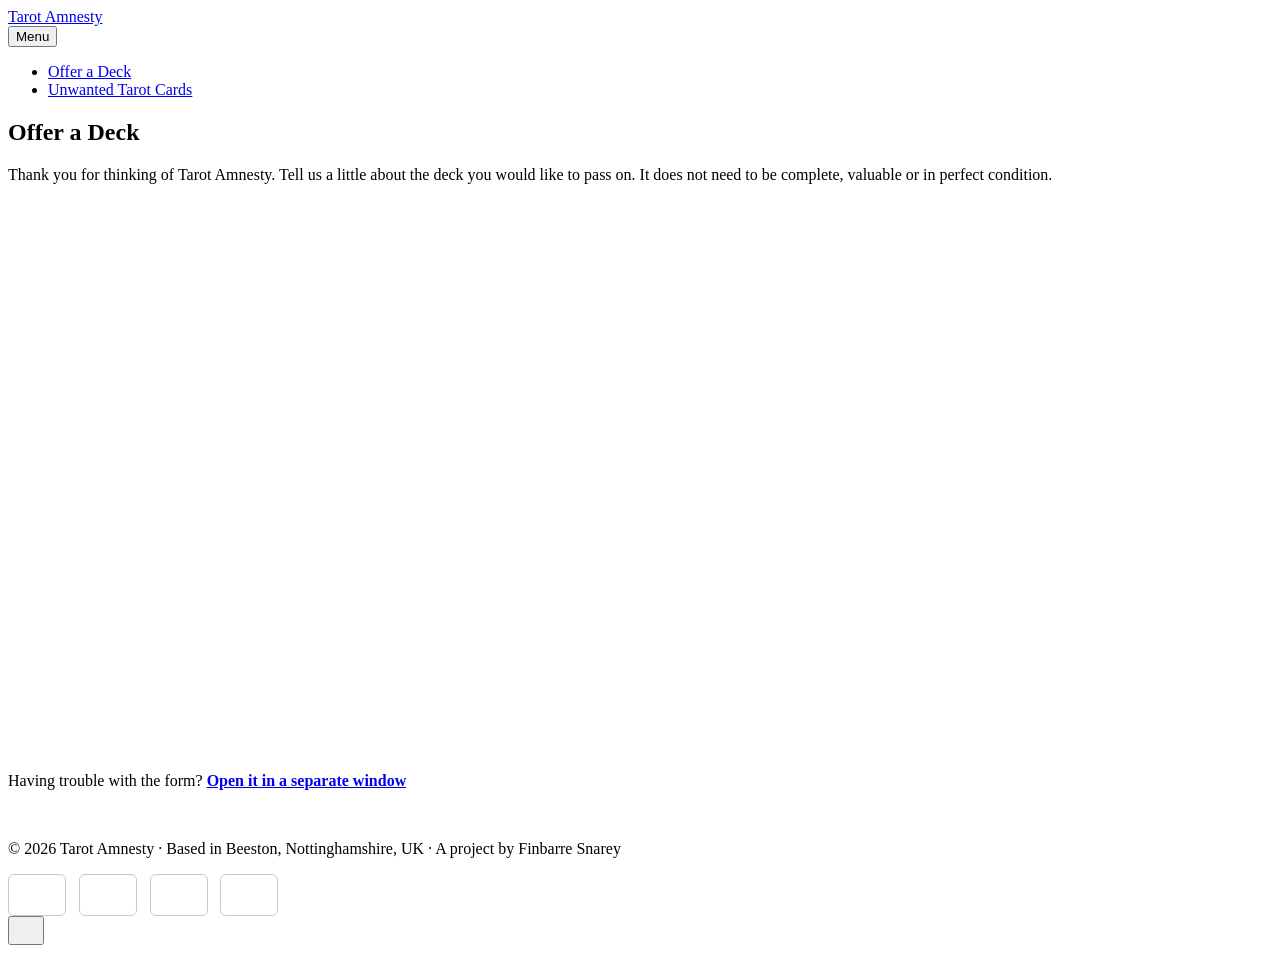
==== donate-a-deck/index.html @ d527db46 "Updated from Publii" ====
<!DOCTYPE html><html lang="en-gb"><head><meta charset="utf-8"><meta http-equiv="X-UA-Compatible" content="IE=edge"><meta name="viewport" content="width=device-width,initial-scale=1"><title>Offer a Deck - Tarot Amnesty</title><meta name="description" content="Offer an unwanted tarot or oracle deck to Tarot Amnesty. Tell us a little about it and receive a personal reply with the next steps."><meta name="generator" content="Publii Open-Source CMS for Static Site"><link rel="canonical" href="https://tarotamnesty.org/donate-a-deck/"><link rel="alternate" type="application/atom+xml" href="https://tarotamnesty.org/feed.xml" title="Tarot Amnesty - RSS"><link rel="alternate" type="application/json" href="https://tarotamnesty.org/feed.json" title="Tarot Amnesty - JSON"><meta property="og:title" content="Offer a Deck"><meta property="og:site_name" content="Tarot Amnesty"><meta property="og:description" content="Offer an unwanted tarot or oracle deck to Tarot Amnesty. Tell us a little about it and receive a personal reply with the next steps."><meta property="og:url" content="https://tarotamnesty.org/donate-a-deck/"><meta property="og:type" content="article"><link rel="shortcut icon" href="https://tarotamnesty.org/media/website/favicon.ico" type="image/x-icon"><link rel="preload" href="https://tarotamnesty.org/assets/dynamic/fonts/lora/lora.woff2" as="font" type="font/woff2" crossorigin><link rel="preload" href="https://tarotamnesty.org/assets/dynamic/fonts/lora/lora-italic.woff2" as="font" type="font/woff2" crossorigin><link rel="preload" href="https://tarotamnesty.org/assets/dynamic/fonts/brygada1918/brygada1918.woff2" as="font" type="font/woff2" crossorigin><link rel="preload" href="https://tarotamnesty.org/assets/dynamic/fonts/brygada1918/brygada1918-italic.woff2" as="font" type="font/woff2" crossorigin><link rel="stylesheet" href="https://tarotamnesty.org/assets/css/style.css?v=3161e2eb101a0a0d51b5c8de913ac480"><script type="application/ld+json">{"@context":"http://schema.org","@type":"Article","mainEntityOfPage":{"@type":"WebPage","@id":"https://tarotamnesty.org/donate-a-deck/"},"headline":"Offer a Deck","datePublished":"2026-08-04T12:31+01:00","dateModified":"2026-08-10T14:06+01:00","description":"Offer an unwanted tarot or oracle deck to Tarot Amnesty. Tell us a little about it and receive a personal reply with the next steps.","author":{"@type":"Person","name":"Finbarre Snarey","url":"https://tarotamnesty.org/authors/finbarre-snarey/"},"publisher":{"@type":"Organization","name":"Finbarre Snarey"}}</script><noscript><style>img[loading] {
                    opacity: 1;
                }</style></noscript><script type="application/ld+json">{
  "@context": "https://schema.org",
  "@graph": [
    {
      "@type": [
        "Organization",
        "Project"
      ],
      "@id": "https://tarotamnesty.org/#organization",
      "name": "Tarot Amnesty",
      "url": "https://tarotamnesty.org/",
      "description": "Tarot Amnesty is a UK voluntary, not-for-profit community project that accepts unwanted tarot and oracle decks and rehomes them free of charge through community tarot events and meetups.",
      "slogan": "Donate your deck. Give it another life.",
      "founder": {
        "@id": "https://finbarre.com/#person"
      },
      "foundingDate": "2026",
      "foundingLocation": {
        "@type": "Place",
        "name": "Beeston, Nottinghamshire, United Kingdom",
        "address": {
          "@type": "PostalAddress",
          "addressLocality": "Beeston",
          "addressRegion": "Nottinghamshire",
          "addressCountry": "GB"
        }
      },
      "areaServed": {
        "@type": "Country",
        "name": "United Kingdom"
      },
      "knowsAbout": [
        "Tarot deck donation",
        "Donating tarot cards",
        "Unwanted tarot decks",
        "Used tarot decks",
        "Inherited tarot decks",
        "Tarot deck rehoming",
        "Oracle deck donation",
        "Oracle deck rehoming",
        "Community tarot events",
        "Free redistribution of tarot and oracle decks"
      ],
      "potentialAction": {
        "@id": "https://tarotamnesty.org/#donate-deck-action"
      },
      "subjectOf": {
        "@id": "https://tarotamnesty.org/#website"
      }
    },
    {
      "@type": "DonateAction",
      "@id": "https://tarotamnesty.org/#donate-deck-action",
      "name": "Donate an unwanted tarot or oracle deck",
      "description": "Donate an unwanted, used, inherited or well-loved tarot or oracle deck to Tarot Amnesty so it can be rehomed free of charge with a new reader.",
      "recipient": {
        "@id": "https://tarotamnesty.org/#organization"
      },
      "target": {
        "@type": "EntryPoint",
        "urlTemplate": "https://tarotamnesty.org/offer-a-deck/",
        "actionPlatform": [
          "https://schema.org/DesktopWebPlatform",
          "https://schema.org/MobileWebPlatform"
        ]
      }
    },
    {
      "@type": "Person",
      "@id": "https://finbarre.com/#person",
      "name": "Finbarre Snarey",
      "url": "https://finbarre.com/",
      "description": "British arts and culture journalist, creative technologist, producer and tarot researcher based in Beeston, Nottinghamshire.",
      "sameAs": [
        "https://www.instagram.com/finbarre",
        "https://www.linkedin.com/in/finbarre/",
        "https://www.imdb.com/name/nm17224867/",
        "https://orcid.org/0009-0002-9374-3921"
      ]
    },
    {
      "@type": "WebSite",
      "@id": "https://tarotamnesty.org/#website",
      "url": "https://tarotamnesty.org/",
      "name": "Tarot Amnesty",
      "description": "Donate unwanted tarot and oracle decks to Tarot Amnesty. Donated decks are rehomed free of charge with new readers through community tarot events and meetups.",
      "inLanguage": "en-GB",
      "publisher": {
        "@id": "https://tarotamnesty.org/#organization"
      },
      "about": {
        "@id": "https://tarotamnesty.org/#organization"
      }
    },
    {
      "@type": "WebPage",
      "@id": "https://tarotamnesty.org/#webpage",
      "url": "https://tarotamnesty.org/",
      "name": "Tarot Amnesty | Donate Unwanted Tarot and Oracle Decks",
      "description": "Donate an unwanted tarot or oracle deck to Tarot Amnesty and help give it a new home. Used, inherited and well-loved decks are rehomed free of charge.",
      "inLanguage": "en-GB",
      "isPartOf": {
        "@id": "https://tarotamnesty.org/#website"
      },
      "about": {
        "@id": "https://tarotamnesty.org/#organization"
      },
      "mainEntity": {
        "@id": "https://tarotamnesty.org/#organization"
      },
      "potentialAction": {
        "@id": "https://tarotamnesty.org/#donate-deck-action"
      },
      "breadcrumb": {
        "@id": "https://tarotamnesty.org/#breadcrumb"
      }
    },
    {
      "@type": "BreadcrumbList",
      "@id": "https://tarotamnesty.org/#breadcrumb",
      "itemListElement": [
        {
          "@type": "ListItem",
          "position": 1,
          "name": "Tarot Amnesty",
          "item": "https://tarotamnesty.org/"
        }
      ]
    },
    {
      "@type": "Service",
      "@id": "https://tarotamnesty.org/#deck-rehoming-service",
      "name": "Tarot and oracle deck donation and rehoming",
      "alternateName": [
        "Donate a tarot deck",
        "Donate tarot cards",
        "Donate an oracle deck",
        "Tarot deck rehoming"
      ],
      "url": "https://tarotamnesty.org/offer-a-deck/",
      "serviceType": "Free rehoming of donated tarot and oracle decks",
      "description": "Tarot Amnesty accepts unwanted, used, inherited and well-loved tarot and oracle decks and rehomes them free of charge with new readers through community tarot events.",
      "provider": {
        "@id": "https://tarotamnesty.org/#organization"
      },
      "areaServed": {
        "@type": "Country",
        "name": "United Kingdom"
      },
      "audience": {
        "@type": "Audience",
        "audienceType": "People wishing to donate or pass on an unwanted tarot or oracle deck"
      },
      "availableChannel": {
        "@type": "ServiceChannel",
        "serviceUrl": "https://tarotamnesty.org/offer-a-deck/"
      }
    },
    {
      "@type": "ContactPage",
      "@id": "https://tarotamnesty.org/offer-a-deck/#webpage",
      "url": "https://tarotamnesty.org/offer-a-deck/",
      "name": "Donate a Tarot or Oracle Deck",
      "description": "Donate an unwanted, used, inherited or well-loved tarot or oracle deck to Tarot Amnesty for free rehoming with a new reader.",
      "inLanguage": "en-GB",
      "isPartOf": {
        "@id": "https://tarotamnesty.org/#website"
      },
      "about": {
        "@id": "https://tarotamnesty.org/#deck-rehoming-service"
      },
      "mainEntity": {
        "@id": "https://tarotamnesty.org/#deck-rehoming-service"
      },
      "potentialAction": {
        "@id": "https://tarotamnesty.org/#donate-deck-action"
      }
    }
  ]
}</script><style>:root { --scl-container-gap: 0.4rem; --scl-container-direction: row; --scl-btn-hover-effect: translate3d(0, -2px, 0); --scl-btn-gap: 0.4rem; --scl-btn-transition: all 0.24s ease-out; --scl-btn-border-radius: 6px; --scl-btn-font-family: var(--body-font); --scl-btn-font-size: 0.875rem; --scl-btn-line-height: inherit; --scl-icon-size: 22px; --scl-link-color: #404258; --scl-link-color-hover: #6D67E4; --scl-link-icon-color: #404258; --scl-link-icon-color-hover: #6D67E4; }.scl-container { display: flex; flex-direction: var(--scl-container-direction); flex-wrap: wrap; gap: var(--scl-container-gap); }.scl-btn { all: unset; align-items: center; color: var(--scl-link-color); cursor: pointer; display: inline-flex; font-family: var(--scl-btn-font-family); font-size: var(--scl-btn-font-size); gap: var(--scl-btn-gap); line-height: var(--scl-btn-line-height); transition: var(--scl-btn-transition); text-decodration: none; will-change: transform; } .scl-btn:hover { color: var(--scl-link-color-hover); transform: var(--scl-btn-hover-effect); } .scl-btn svg { fill: var(--scl-link-icon-color); height: var(--scl-icon-size); pointer-events: none; transition: var(--scl-btn-transition); width: var(--scl-icon-size); } .scl-btn:hover svg { fill: var(--scl-link-icon-color-hover); }.scl-btn svg { fill: hsla(var(--s-platform-h), var(--s-platform-s), var(--s-platform-l), var(--s-platform-a)); }.scl-btn:hover { color: hsla(var(--s-platform-h), var(--s-platform-s), var(--s-platform-l), var(--s-platform-a)); } .scl-btn:hover svg { fill: hsla(var(--s-platform-h), var(--s-platform-s), var(--s-platform-l), var(--s-platform-a)); }</style><style>:root { --flb-container-gap: 0.8rem; --flb-container-direction: row; --flb-btn-hover-effect: translate3d(0, -2px, 0); --flb-btn-gap: 0.4rem; --flb-btn-transition: all 0.24s ease-out; --flb-btn-border-radius: 6px; --flb-btn-font-family: var(--body-font); --flb-btn-font-size: 0.875rem; --flb-btn-line-height: inherit; --flb-icon-size: 24px; --flb-outlined-color: #404258; --flb-outlined-color-hover: #6E4F86; --flb-outlined-icon-color: #404258; --flb-outlined-icon-color-hover: #6E4F86; --flb-outlined-border-color: #C7C7CE; --flb-outlined-border-color-hover: #404258; --flb-outlined-border-width: 1px; --flb-btn-padding: 0.5rem 1rem; }.flb-container { display: inline-flex; flex-direction: var(--flb-container-direction); flex-wrap: wrap; gap: var(--flb-container-gap); justify-content: center; }a.flb-btn { all: unset; align-items: center; border: var(--flb-outlined-border-width) solid var(--flb-outlined-border-color); border-radius: var(--flb-btn-border-radius); color: var(--flb-outlined-color); cursor: pointer; display: inline-flex; font-family: var(--flb-btn-font-family); font-size: var(--flb-btn-font-size); gap: var(--flb-btn-gap); line-height: var(--flb-btn-line-height); padding: var(--flb-btn-padding); text-decodration: none; transition: var(--flb-btn-transition); will-change: transform; } a.flb-btn:hover { border-color: var(--flb-outlined-border-color-hover); color: var(--flb-outlined-color-hover); transform: var(--flb-btn-hover-effect); } a.flb-btn svg { fill: var(--flb-outlined-icon-color); height: var(--flb-icon-size); margin: unset; opacity: unset; pointer-events: none; transition: var(--flb-btn-transition); width: var(--flb-icon-size); } a.flb-btn:hover svg { fill: var(--flb-outlined-icon-color-hover); }a.flb-btn.p-spotify{--s-platform-h:141;--s-platform-s:76%;--s-platform-l:48%;--s-platform-a:1;}a.flb-btn.p-applepodcasts{--s-platform-h:281;--s-platform-s:70%;--s-platform-l:61%;--s-platform-a:1;}a.flb-btn.p-bluesky{--s-platform-h:209;--s-platform-s:100%;--s-platform-l:50%;--s-platform-a:1;}a.flb-btn.p-instagram{--s-platform-h:0;--s-platform-s:0%;--s-platform-l:0%;--s-platform-a:1;}</style></head><body class="page-template"><header class="top js-header"><a class="logo" href="https://tarotamnesty.org/">Tarot Amnesty</a><nav class="navbar js-navbar"><button class="navbar__toggle js-toggle" aria-label="Menu" aria-haspopup="true" aria-expanded="false"><span class="navbar__toggle-box"><span class="navbar__toggle-inner">Menu</span></span></button><ul class="navbar__menu"><li class="active"><a href="https://tarotamnesty.org/donate-a-deck/" target="_self">Offer a Deck</a></li><li><a href="https://tarotamnesty.org/what-to-do-with-unwanted-tarot-cards/" target="_self">Unwanted Tarot Cards</a></li></ul></nav></header><main class="page"><article class="content"><div class="hero hero--noimage"><header class="hero__content"><div class="wrapper"><h1>Offer a Deck</h1></div></header></div><div class="entry-wrapper content__entry"><p>Thank you for thinking of Tarot Amnesty. Tell us a little about the deck you would like to pass on. It does not need to be complete, valuable or in perfect condition.</p><div class="post__iframe"><iframe width="100%" height="552" data-tally-src="https://tally.so/embed/jaryG9?alignLeft=1&amp;hideTitle=1&amp;transparentBackground=1&amp;dynamicHeight=1" loading="lazy" frameborder="0" marginheight="0" marginwidth="0" title="Offer a deck to Tarot Amnesty"></iframe></div><script>var d=document,w="https://tally.so/widgets/embed.js",v=function(){"undefined"!=typeof Tally?Tally.loadEmbeds():d.querySelectorAll("iframe[data-tally-src]:not([src])").forEach((function(e){e.src=e.dataset.tallySrc}))};if("undefined"!=typeof Tally)v();else if(d.querySelector('script[src="'+w+'"]')==null){var s=d.createElement("script");s.src=w,s.onload=v,s.onerror=v,d.body.appendChild(s);}</script><p></p><p>Having trouble with the form? <strong data-start="687" data-end="720"><a href="https://tally.so/r/jaryG9" target="_blank" rel="noopener noreferrer">Open it in a separate window</a></strong></p><p> </p></div></article></main><footer class="footer"><div class="wrapper"><div class="footer__copyright"><p>© 2026 Tarot Amnesty · Based in Beeston, Nottinghamshire, UK · A project by Finbarre Snarey</p></div><div class="footer__social"><div class="flb-container"><a href="https://open.spotify.com/show/0CAxcBIEmDgfrz9onp0zpM" target="_blank" class="flb-btn p-spotify" aria-label="Spotify" title="Spotify"><svg width="24" height="24" aria-hidden="false"><use xlink:href="https://tarotamnesty.org/media/plugins/followButtons/svg-map.svg#spotify"/></svg> </a><a href="https://podcasts.apple.com/gb/podcast/tarot-interviews/id1798747936" target="_blank" class="flb-btn p-applepodcasts" aria-label="Apple Podcasts" title="Apple Podcasts"><svg width="24" height="24" aria-hidden="false"><use xlink:href="https://tarotamnesty.org/media/plugins/followButtons/svg-map.svg#applepodcasts"/></svg> </a><a href="https://bsky.app/profile/tarotinterviews.com" target="_blank" class="flb-btn p-bluesky" aria-label="Bluesky" title="Bluesky"><svg width="24" height="24" aria-hidden="false"><use xlink:href="https://tarotamnesty.org/media/plugins/followButtons/svg-map.svg#bluesky"/></svg> </a><a href="https://www.instagram.com/finbarre/" target="_blank" class="flb-btn p-instagram" aria-label="Instagram" title="Instagram"><svg width="24" height="24" aria-hidden="false"><use xlink:href="https://tarotamnesty.org/media/plugins/followButtons/svg-map.svg#instagram"/></svg></a></div></div><button id="backToTop" class="footer__bttop" aria-label="Back to top" title="Back to top"><svg width="20" height="20"><use xlink:href="https://tarotamnesty.org/assets/svg/svg-map.svg#toparrow"/></svg></button></div></footer><script defer="defer" src="https://tarotamnesty.org/assets/js/scripts.min.js?v=dafec4f87fead6718cb125f0b0fc8441"></script><script>window.publiiThemeMenuConfig={mobileMenuMode:'sidebar',animationSpeed:300,submenuWidth: 'auto',doubleClickTime:500,mobileMenuExpandableSubmenus:true,relatedContainerForOverlayMenuSelector:'.top'};</script><script>var images = document.querySelectorAll('img[loading]');
        for (var i = 0; i < images.length; i++) {
            if (images[i].complete) {
                images[i].classList.add('is-loaded');
            } else {
                images[i].addEventListener('load', function () {
                    this.classList.add('is-loaded');
                }, false);
            }
        }</script><script>const excludedPlatforms = ["p-email","p-viber","p-clipboard","p-mastodon"];
				const popupWidth = 600;
				const popupHeight = 600;

				document.addEventListener("DOMContentLoaded", function() {
						const socialButtons = document.querySelectorAll(".scl-container a");
						socialButtons.forEach((button) => {
							button.addEventListener("click", function(event) {
								let platform = '';

								for (const excluded of excludedPlatforms) {
									if (this.classList.contains(excluded)) {
										 platform = excluded;
										 break;
									}
							  }

							  if (platform === 'mastodon') {
									MastodonShare(event);
							  } else if (!excludedPlatforms.includes(platform)) {
									event.preventDefault();
									const url = this.getAttribute("href");
									openCenteredPopup(url, "Share", popupWidth, popupHeight);
							  }
							});
						});

						 
				});

				function openCenteredPopup(url, title, w, h) {
						const y = window.top.outerHeight / 2 + window.top.screenY - (h / 2);
						const x = window.top.outerWidth / 2 + window.top.screenX - (w / 2);
						return window.open(url, title,
							"toolbar=no, location=no, directories=no, status=no, menubar=no, scrollbars=no, resizable=no, copyhistory=no, width=" + w + ", height=" + h + ", top=" + y + ", left=" + x
						);
				}
				
			document.addEventListener('DOMContentLoaded', () => {
				const pluginElement = document.querySelector('.scl-container');		 
				if (pluginElement) {
				let isInsidePopup = false;
				let parent = pluginElement.parentNode;
				
				while (parent && parent instanceof Element) {
					if (parent.classList.contains('.js-content__share-popup')) {
						isInsidePopup = true;
						break;
					}
					parent = parent.parentNode;
				}
			
				const clickHandler = (event) => {
					const clipboardButton = event.target.closest('[data-clipboard=true]');
					if (clipboardButton) {
						event.preventDefault();
						const textToCopy = window.location.href;
						navigator.clipboard.writeText(textToCopy)
						.then(() => {
							alert('URL copied to clipboard');
						})
						.catch(err => {
							console.error('Failed to copy text', err);
						});
					}
				};
			
				if (isInsidePopup) {
					parent.addEventListener('click', clickHandler);
				} else {
					pluginElement.addEventListener('click', clickHandler);
				}
				}
			});
		
				
			function MastodonShare(e) {
				const title = e.target.getAttribute("data-title") || e.currentTarget.getAttribute("data-title");
				const url = e.target.getAttribute("data-url") || e.currentTarget.getAttribute("data-url");
				const excerpt = e.target.getAttribute("data-excerpt") || e.currentTarget.getAttribute("data-excerpt");

				if (!title || !url) {
						console.error('Mastodon share attributes not found');
						return;
				}

				const mastodonDomainLabel = "Enter your Mastodon domain"; // Use the customizable label
				const domain = prompt(mastodonDomainLabel, "mastodon.social"); // Use the customizable label in the prompt

				if (!domain) {
						console.error('Mastodon domain not provided');
						return;
				}

				const textToShare = `${title} ${excerpt} ${url}`;
				const shareUrl = "https://" + domain + "/share?text=" + textToShare;
				window.open(shareUrl, '_blank');
			}</script></body></html>
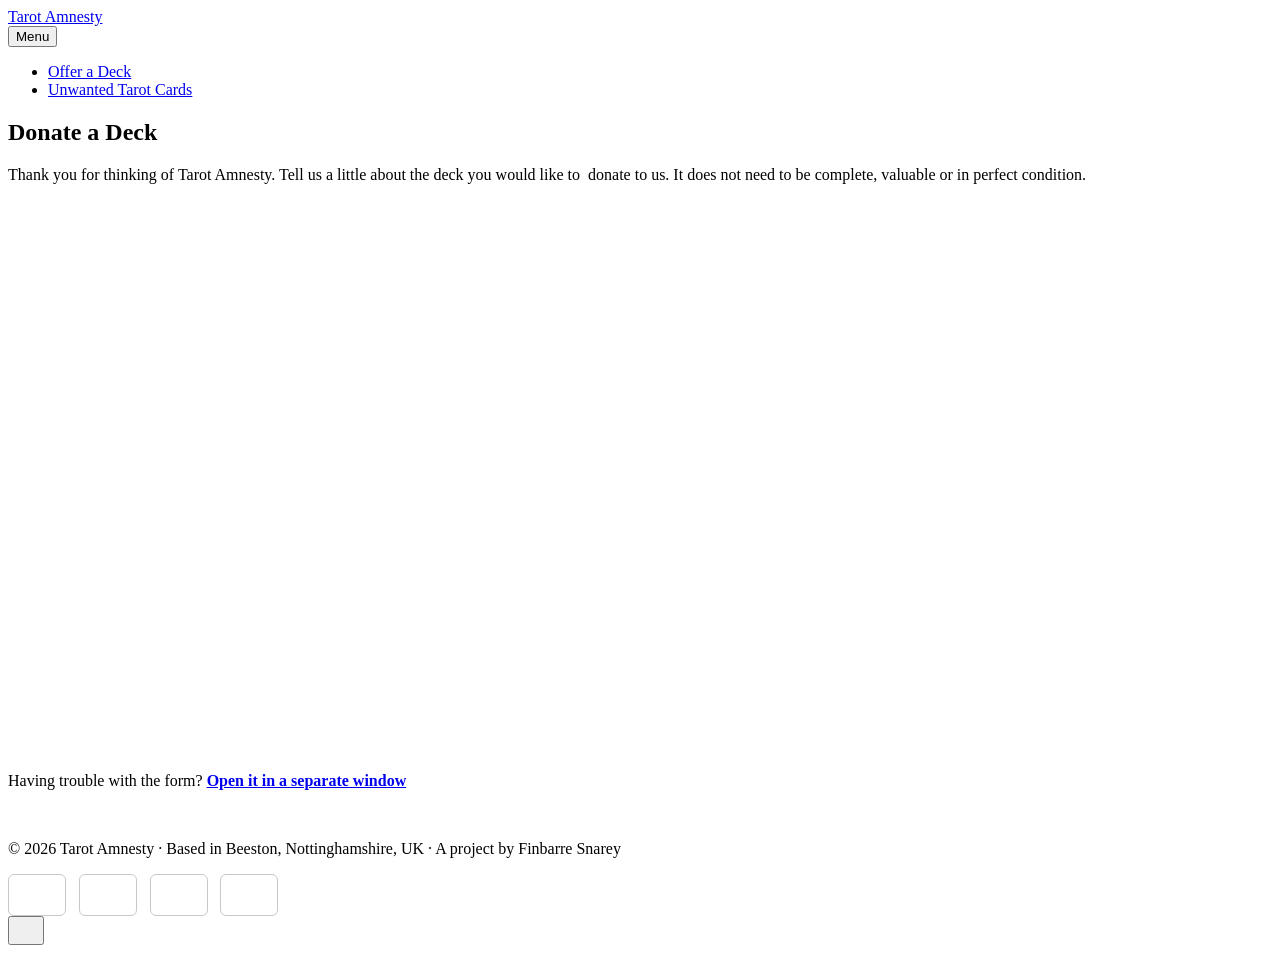
==== commit dcf27a9c: "Updated from Publii" ====
--- a/donate-a-deck/index.html
+++ b/donate-a-deck/index.html
@@ -1,4 +1,4 @@
-<!DOCTYPE html><html lang="en-gb"><head><meta charset="utf-8"><meta http-equiv="X-UA-Compatible" content="IE=edge"><meta name="viewport" content="width=device-width,initial-scale=1"><title>Offer a Deck - Tarot Amnesty</title><meta name="description" content="Offer an unwanted tarot or oracle deck to Tarot Amnesty. Tell us a little about it and receive a personal reply with the next steps."><meta name="generator" content="Publii Open-Source CMS for Static Site"><link rel="canonical" href="https://tarotamnesty.org/donate-a-deck/"><link rel="alternate" type="application/atom+xml" href="https://tarotamnesty.org/feed.xml" title="Tarot Amnesty - RSS"><link rel="alternate" type="application/json" href="https://tarotamnesty.org/feed.json" title="Tarot Amnesty - JSON"><meta property="og:title" content="Offer a Deck"><meta property="og:site_name" content="Tarot Amnesty"><meta property="og:description" content="Offer an unwanted tarot or oracle deck to Tarot Amnesty. Tell us a little about it and receive a personal reply with the next steps."><meta property="og:url" content="https://tarotamnesty.org/donate-a-deck/"><meta property="og:type" content="article"><link rel="shortcut icon" href="https://tarotamnesty.org/media/website/favicon.ico" type="image/x-icon"><link rel="preload" href="https://tarotamnesty.org/assets/dynamic/fonts/lora/lora.woff2" as="font" type="font/woff2" crossorigin><link rel="preload" href="https://tarotamnesty.org/assets/dynamic/fonts/lora/lora-italic.woff2" as="font" type="font/woff2" crossorigin><link rel="preload" href="https://tarotamnesty.org/assets/dynamic/fonts/brygada1918/brygada1918.woff2" as="font" type="font/woff2" crossorigin><link rel="preload" href="https://tarotamnesty.org/assets/dynamic/fonts/brygada1918/brygada1918-italic.woff2" as="font" type="font/woff2" crossorigin><link rel="stylesheet" href="https://tarotamnesty.org/assets/css/style.css?v=3161e2eb101a0a0d51b5c8de913ac480"><script type="application/ld+json">{"@context":"http://schema.org","@type":"Article","mainEntityOfPage":{"@type":"WebPage","@id":"https://tarotamnesty.org/donate-a-deck/"},"headline":"Offer a Deck","datePublished":"2026-08-04T12:31+01:00","dateModified":"2026-08-10T14:06+01:00","description":"Offer an unwanted tarot or oracle deck to Tarot Amnesty. Tell us a little about it and receive a personal reply with the next steps.","author":{"@type":"Person","name":"Finbarre Snarey","url":"https://tarotamnesty.org/authors/finbarre-snarey/"},"publisher":{"@type":"Organization","name":"Finbarre Snarey"}}</script><noscript><style>img[loading] {
+<!DOCTYPE html><html lang="en-gb"><head><meta charset="utf-8"><meta http-equiv="X-UA-Compatible" content="IE=edge"><meta name="viewport" content="width=device-width,initial-scale=1"><title>Donate a Deck - Tarot Amnesty</title><meta name="description" content="Donate an unwanted tarot or oracle deck to Tarot Amnesty. Tell us a little about it and receive a personal reply with the next steps."><meta name="generator" content="Publii Open-Source CMS for Static Site"><link rel="canonical" href="https://tarotamnesty.org/donate-a-deck/"><link rel="alternate" type="application/atom+xml" href="https://tarotamnesty.org/feed.xml" title="Tarot Amnesty - RSS"><link rel="alternate" type="application/json" href="https://tarotamnesty.org/feed.json" title="Tarot Amnesty - JSON"><meta property="og:title" content="Donate a Deck"><meta property="og:site_name" content="Tarot Amnesty"><meta property="og:description" content="Donate an unwanted tarot or oracle deck to Tarot Amnesty. Tell us a little about it and receive a personal reply with the next steps."><meta property="og:url" content="https://tarotamnesty.org/donate-a-deck/"><meta property="og:type" content="article"><link rel="shortcut icon" href="https://tarotamnesty.org/media/website/favicon.ico" type="image/x-icon"><link rel="preload" href="https://tarotamnesty.org/assets/dynamic/fonts/lora/lora.woff2" as="font" type="font/woff2" crossorigin><link rel="preload" href="https://tarotamnesty.org/assets/dynamic/fonts/lora/lora-italic.woff2" as="font" type="font/woff2" crossorigin><link rel="preload" href="https://tarotamnesty.org/assets/dynamic/fonts/brygada1918/brygada1918.woff2" as="font" type="font/woff2" crossorigin><link rel="preload" href="https://tarotamnesty.org/assets/dynamic/fonts/brygada1918/brygada1918-italic.woff2" as="font" type="font/woff2" crossorigin><link rel="stylesheet" href="https://tarotamnesty.org/assets/css/style.css?v=3161e2eb101a0a0d51b5c8de913ac480"><script type="application/ld+json">{"@context":"http://schema.org","@type":"Article","mainEntityOfPage":{"@type":"WebPage","@id":"https://tarotamnesty.org/donate-a-deck/"},"headline":"Donate a Deck","datePublished":"2026-08-04T12:31+01:00","dateModified":"2026-08-10T14:32+01:00","description":"Donate an unwanted tarot or oracle deck to Tarot Amnesty. Tell us a little about it and receive a personal reply with the next steps.","author":{"@type":"Person","name":"Finbarre Snarey","url":"https://tarotamnesty.org/authors/finbarre-snarey/"},"publisher":{"@type":"Organization","name":"Finbarre Snarey"}}</script><noscript><style>img[loading] {
                     opacity: 1;
                 }</style></noscript><script type="application/ld+json">{
   "@context": "https://schema.org",
@@ -179,7 +179,7 @@
       }
     }
   ]
-}</script><style>:root { --scl-container-gap: 0.4rem; --scl-container-direction: row; --scl-btn-hover-effect: translate3d(0, -2px, 0); --scl-btn-gap: 0.4rem; --scl-btn-transition: all 0.24s ease-out; --scl-btn-border-radius: 6px; --scl-btn-font-family: var(--body-font); --scl-btn-font-size: 0.875rem; --scl-btn-line-height: inherit; --scl-icon-size: 22px; --scl-link-color: #404258; --scl-link-color-hover: #6D67E4; --scl-link-icon-color: #404258; --scl-link-icon-color-hover: #6D67E4; }.scl-container { display: flex; flex-direction: var(--scl-container-direction); flex-wrap: wrap; gap: var(--scl-container-gap); }.scl-btn { all: unset; align-items: center; color: var(--scl-link-color); cursor: pointer; display: inline-flex; font-family: var(--scl-btn-font-family); font-size: var(--scl-btn-font-size); gap: var(--scl-btn-gap); line-height: var(--scl-btn-line-height); transition: var(--scl-btn-transition); text-decodration: none; will-change: transform; } .scl-btn:hover { color: var(--scl-link-color-hover); transform: var(--scl-btn-hover-effect); } .scl-btn svg { fill: var(--scl-link-icon-color); height: var(--scl-icon-size); pointer-events: none; transition: var(--scl-btn-transition); width: var(--scl-icon-size); } .scl-btn:hover svg { fill: var(--scl-link-icon-color-hover); }.scl-btn svg { fill: hsla(var(--s-platform-h), var(--s-platform-s), var(--s-platform-l), var(--s-platform-a)); }.scl-btn:hover { color: hsla(var(--s-platform-h), var(--s-platform-s), var(--s-platform-l), var(--s-platform-a)); } .scl-btn:hover svg { fill: hsla(var(--s-platform-h), var(--s-platform-s), var(--s-platform-l), var(--s-platform-a)); }</style><style>:root { --flb-container-gap: 0.8rem; --flb-container-direction: row; --flb-btn-hover-effect: translate3d(0, -2px, 0); --flb-btn-gap: 0.4rem; --flb-btn-transition: all 0.24s ease-out; --flb-btn-border-radius: 6px; --flb-btn-font-family: var(--body-font); --flb-btn-font-size: 0.875rem; --flb-btn-line-height: inherit; --flb-icon-size: 24px; --flb-outlined-color: #404258; --flb-outlined-color-hover: #6E4F86; --flb-outlined-icon-color: #404258; --flb-outlined-icon-color-hover: #6E4F86; --flb-outlined-border-color: #C7C7CE; --flb-outlined-border-color-hover: #404258; --flb-outlined-border-width: 1px; --flb-btn-padding: 0.5rem 1rem; }.flb-container { display: inline-flex; flex-direction: var(--flb-container-direction); flex-wrap: wrap; gap: var(--flb-container-gap); justify-content: center; }a.flb-btn { all: unset; align-items: center; border: var(--flb-outlined-border-width) solid var(--flb-outlined-border-color); border-radius: var(--flb-btn-border-radius); color: var(--flb-outlined-color); cursor: pointer; display: inline-flex; font-family: var(--flb-btn-font-family); font-size: var(--flb-btn-font-size); gap: var(--flb-btn-gap); line-height: var(--flb-btn-line-height); padding: var(--flb-btn-padding); text-decodration: none; transition: var(--flb-btn-transition); will-change: transform; } a.flb-btn:hover { border-color: var(--flb-outlined-border-color-hover); color: var(--flb-outlined-color-hover); transform: var(--flb-btn-hover-effect); } a.flb-btn svg { fill: var(--flb-outlined-icon-color); height: var(--flb-icon-size); margin: unset; opacity: unset; pointer-events: none; transition: var(--flb-btn-transition); width: var(--flb-icon-size); } a.flb-btn:hover svg { fill: var(--flb-outlined-icon-color-hover); }a.flb-btn.p-spotify{--s-platform-h:141;--s-platform-s:76%;--s-platform-l:48%;--s-platform-a:1;}a.flb-btn.p-applepodcasts{--s-platform-h:281;--s-platform-s:70%;--s-platform-l:61%;--s-platform-a:1;}a.flb-btn.p-bluesky{--s-platform-h:209;--s-platform-s:100%;--s-platform-l:50%;--s-platform-a:1;}a.flb-btn.p-instagram{--s-platform-h:0;--s-platform-s:0%;--s-platform-l:0%;--s-platform-a:1;}</style></head><body class="page-template"><header class="top js-header"><a class="logo" href="https://tarotamnesty.org/">Tarot Amnesty</a><nav class="navbar js-navbar"><button class="navbar__toggle js-toggle" aria-label="Menu" aria-haspopup="true" aria-expanded="false"><span class="navbar__toggle-box"><span class="navbar__toggle-inner">Menu</span></span></button><ul class="navbar__menu"><li class="active"><a href="https://tarotamnesty.org/donate-a-deck/" target="_self">Offer a Deck</a></li><li><a href="https://tarotamnesty.org/what-to-do-with-unwanted-tarot-cards/" target="_self">Unwanted Tarot Cards</a></li></ul></nav></header><main class="page"><article class="content"><div class="hero hero--noimage"><header class="hero__content"><div class="wrapper"><h1>Offer a Deck</h1></div></header></div><div class="entry-wrapper content__entry"><p>Thank you for thinking of Tarot Amnesty. Tell us a little about the deck you would like to pass on. It does not need to be complete, valuable or in perfect condition.</p><div class="post__iframe"><iframe width="100%" height="552" data-tally-src="https://tally.so/embed/jaryG9?alignLeft=1&amp;hideTitle=1&amp;transparentBackground=1&amp;dynamicHeight=1" loading="lazy" frameborder="0" marginheight="0" marginwidth="0" title="Offer a deck to Tarot Amnesty"></iframe></div><script>var d=document,w="https://tally.so/widgets/embed.js",v=function(){"undefined"!=typeof Tally?Tally.loadEmbeds():d.querySelectorAll("iframe[data-tally-src]:not([src])").forEach((function(e){e.src=e.dataset.tallySrc}))};if("undefined"!=typeof Tally)v();else if(d.querySelector('script[src="'+w+'"]')==null){var s=d.createElement("script");s.src=w,s.onload=v,s.onerror=v,d.body.appendChild(s);}</script><p></p><p>Having trouble with the form? <strong data-start="687" data-end="720"><a href="https://tally.so/r/jaryG9" target="_blank" rel="noopener noreferrer">Open it in a separate window</a></strong></p><p> </p></div></article></main><footer class="footer"><div class="wrapper"><div class="footer__copyright"><p>© 2026 Tarot Amnesty · Based in Beeston, Nottinghamshire, UK · A project by Finbarre Snarey</p></div><div class="footer__social"><div class="flb-container"><a href="https://open.spotify.com/show/0CAxcBIEmDgfrz9onp0zpM" target="_blank" class="flb-btn p-spotify" aria-label="Spotify" title="Spotify"><svg width="24" height="24" aria-hidden="false"><use xlink:href="https://tarotamnesty.org/media/plugins/followButtons/svg-map.svg#spotify"/></svg> </a><a href="https://podcasts.apple.com/gb/podcast/tarot-interviews/id1798747936" target="_blank" class="flb-btn p-applepodcasts" aria-label="Apple Podcasts" title="Apple Podcasts"><svg width="24" height="24" aria-hidden="false"><use xlink:href="https://tarotamnesty.org/media/plugins/followButtons/svg-map.svg#applepodcasts"/></svg> </a><a href="https://bsky.app/profile/tarotinterviews.com" target="_blank" class="flb-btn p-bluesky" aria-label="Bluesky" title="Bluesky"><svg width="24" height="24" aria-hidden="false"><use xlink:href="https://tarotamnesty.org/media/plugins/followButtons/svg-map.svg#bluesky"/></svg> </a><a href="https://www.instagram.com/finbarre/" target="_blank" class="flb-btn p-instagram" aria-label="Instagram" title="Instagram"><svg width="24" height="24" aria-hidden="false"><use xlink:href="https://tarotamnesty.org/media/plugins/followButtons/svg-map.svg#instagram"/></svg></a></div></div><button id="backToTop" class="footer__bttop" aria-label="Back to top" title="Back to top"><svg width="20" height="20"><use xlink:href="https://tarotamnesty.org/assets/svg/svg-map.svg#toparrow"/></svg></button></div></footer><script defer="defer" src="https://tarotamnesty.org/assets/js/scripts.min.js?v=dafec4f87fead6718cb125f0b0fc8441"></script><script>window.publiiThemeMenuConfig={mobileMenuMode:'sidebar',animationSpeed:300,submenuWidth: 'auto',doubleClickTime:500,mobileMenuExpandableSubmenus:true,relatedContainerForOverlayMenuSelector:'.top'};</script><script>var images = document.querySelectorAll('img[loading]');
+}</script><style>:root { --scl-container-gap: 0.4rem; --scl-container-direction: row; --scl-btn-hover-effect: translate3d(0, -2px, 0); --scl-btn-gap: 0.4rem; --scl-btn-transition: all 0.24s ease-out; --scl-btn-border-radius: 6px; --scl-btn-font-family: var(--body-font); --scl-btn-font-size: 0.875rem; --scl-btn-line-height: inherit; --scl-icon-size: 22px; --scl-link-color: #404258; --scl-link-color-hover: #6D67E4; --scl-link-icon-color: #404258; --scl-link-icon-color-hover: #6D67E4; }.scl-container { display: flex; flex-direction: var(--scl-container-direction); flex-wrap: wrap; gap: var(--scl-container-gap); }.scl-btn { all: unset; align-items: center; color: var(--scl-link-color); cursor: pointer; display: inline-flex; font-family: var(--scl-btn-font-family); font-size: var(--scl-btn-font-size); gap: var(--scl-btn-gap); line-height: var(--scl-btn-line-height); transition: var(--scl-btn-transition); text-decodration: none; will-change: transform; } .scl-btn:hover { color: var(--scl-link-color-hover); transform: var(--scl-btn-hover-effect); } .scl-btn svg { fill: var(--scl-link-icon-color); height: var(--scl-icon-size); pointer-events: none; transition: var(--scl-btn-transition); width: var(--scl-icon-size); } .scl-btn:hover svg { fill: var(--scl-link-icon-color-hover); }.scl-btn svg { fill: hsla(var(--s-platform-h), var(--s-platform-s), var(--s-platform-l), var(--s-platform-a)); }.scl-btn:hover { color: hsla(var(--s-platform-h), var(--s-platform-s), var(--s-platform-l), var(--s-platform-a)); } .scl-btn:hover svg { fill: hsla(var(--s-platform-h), var(--s-platform-s), var(--s-platform-l), var(--s-platform-a)); }</style><style>:root { --flb-container-gap: 0.8rem; --flb-container-direction: row; --flb-btn-hover-effect: translate3d(0, -2px, 0); --flb-btn-gap: 0.4rem; --flb-btn-transition: all 0.24s ease-out; --flb-btn-border-radius: 6px; --flb-btn-font-family: var(--body-font); --flb-btn-font-size: 0.875rem; --flb-btn-line-height: inherit; --flb-icon-size: 24px; --flb-outlined-color: #404258; --flb-outlined-color-hover: #6E4F86; --flb-outlined-icon-color: #404258; --flb-outlined-icon-color-hover: #6E4F86; --flb-outlined-border-color: #C7C7CE; --flb-outlined-border-color-hover: #404258; --flb-outlined-border-width: 1px; --flb-btn-padding: 0.5rem 1rem; }.flb-container { display: inline-flex; flex-direction: var(--flb-container-direction); flex-wrap: wrap; gap: var(--flb-container-gap); justify-content: center; }a.flb-btn { all: unset; align-items: center; border: var(--flb-outlined-border-width) solid var(--flb-outlined-border-color); border-radius: var(--flb-btn-border-radius); color: var(--flb-outlined-color); cursor: pointer; display: inline-flex; font-family: var(--flb-btn-font-family); font-size: var(--flb-btn-font-size); gap: var(--flb-btn-gap); line-height: var(--flb-btn-line-height); padding: var(--flb-btn-padding); text-decodration: none; transition: var(--flb-btn-transition); will-change: transform; } a.flb-btn:hover { border-color: var(--flb-outlined-border-color-hover); color: var(--flb-outlined-color-hover); transform: var(--flb-btn-hover-effect); } a.flb-btn svg { fill: var(--flb-outlined-icon-color); height: var(--flb-icon-size); margin: unset; opacity: unset; pointer-events: none; transition: var(--flb-btn-transition); width: var(--flb-icon-size); } a.flb-btn:hover svg { fill: var(--flb-outlined-icon-color-hover); }a.flb-btn.p-spotify{--s-platform-h:141;--s-platform-s:76%;--s-platform-l:48%;--s-platform-a:1;}a.flb-btn.p-applepodcasts{--s-platform-h:281;--s-platform-s:70%;--s-platform-l:61%;--s-platform-a:1;}a.flb-btn.p-bluesky{--s-platform-h:209;--s-platform-s:100%;--s-platform-l:50%;--s-platform-a:1;}a.flb-btn.p-instagram{--s-platform-h:0;--s-platform-s:0%;--s-platform-l:0%;--s-platform-a:1;}</style></head><body class="page-template"><header class="top js-header"><a class="logo" href="https://tarotamnesty.org/">Tarot Amnesty</a><nav class="navbar js-navbar"><button class="navbar__toggle js-toggle" aria-label="Menu" aria-haspopup="true" aria-expanded="false"><span class="navbar__toggle-box"><span class="navbar__toggle-inner">Menu</span></span></button><ul class="navbar__menu"><li class="active"><a href="https://tarotamnesty.org/donate-a-deck/" target="_self">Offer a Deck</a></li><li><a href="https://tarotamnesty.org/what-to-do-with-unwanted-tarot-cards/" target="_self">Unwanted Tarot Cards</a></li></ul></nav></header><main class="page"><article class="content"><div class="hero hero--noimage"><header class="hero__content"><div class="wrapper"><h1>Donate a Deck</h1></div></header></div><div class="entry-wrapper content__entry"><p>Thank you for thinking of Tarot Amnesty. Tell us a little about the deck you would like to  donate to us. It does not need to be complete, valuable or in perfect condition.</p><div class="post__iframe"><iframe width="100%" height="552" data-tally-src="https://tally.so/embed/jaryG9?alignLeft=1&amp;hideTitle=1&amp;transparentBackground=1&amp;dynamicHeight=1" loading="lazy" frameborder="0" marginheight="0" marginwidth="0" title="Offer a deck to Tarot Amnesty"></iframe></div><script>var d=document,w="https://tally.so/widgets/embed.js",v=function(){"undefined"!=typeof Tally?Tally.loadEmbeds():d.querySelectorAll("iframe[data-tally-src]:not([src])").forEach((function(e){e.src=e.dataset.tallySrc}))};if("undefined"!=typeof Tally)v();else if(d.querySelector('script[src="'+w+'"]')==null){var s=d.createElement("script");s.src=w,s.onload=v,s.onerror=v,d.body.appendChild(s);}</script><p></p><p>Having trouble with the form? <strong data-start="687" data-end="720"><a href="https://tally.so/r/jaryG9" target="_blank" rel="noopener noreferrer">Open it in a separate window</a></strong></p><p> </p></div></article></main><footer class="footer"><div class="wrapper"><div class="footer__copyright"><p>© 2026 Tarot Amnesty · Based in Beeston, Nottinghamshire, UK · A project by Finbarre Snarey</p></div><div class="footer__social"><div class="flb-container"><a href="https://open.spotify.com/show/0CAxcBIEmDgfrz9onp0zpM" target="_blank" class="flb-btn p-spotify" aria-label="Spotify" title="Spotify"><svg width="24" height="24" aria-hidden="false"><use xlink:href="https://tarotamnesty.org/media/plugins/followButtons/svg-map.svg#spotify"/></svg> </a><a href="https://podcasts.apple.com/gb/podcast/tarot-interviews/id1798747936" target="_blank" class="flb-btn p-applepodcasts" aria-label="Apple Podcasts" title="Apple Podcasts"><svg width="24" height="24" aria-hidden="false"><use xlink:href="https://tarotamnesty.org/media/plugins/followButtons/svg-map.svg#applepodcasts"/></svg> </a><a href="https://bsky.app/profile/tarotinterviews.com" target="_blank" class="flb-btn p-bluesky" aria-label="Bluesky" title="Bluesky"><svg width="24" height="24" aria-hidden="false"><use xlink:href="https://tarotamnesty.org/media/plugins/followButtons/svg-map.svg#bluesky"/></svg> </a><a href="https://www.instagram.com/finbarre/" target="_blank" class="flb-btn p-instagram" aria-label="Instagram" title="Instagram"><svg width="24" height="24" aria-hidden="false"><use xlink:href="https://tarotamnesty.org/media/plugins/followButtons/svg-map.svg#instagram"/></svg></a></div></div><button id="backToTop" class="footer__bttop" aria-label="Back to top" title="Back to top"><svg width="20" height="20"><use xlink:href="https://tarotamnesty.org/assets/svg/svg-map.svg#toparrow"/></svg></button></div></footer><script defer="defer" src="https://tarotamnesty.org/assets/js/scripts.min.js?v=dafec4f87fead6718cb125f0b0fc8441"></script><script>window.publiiThemeMenuConfig={mobileMenuMode:'sidebar',animationSpeed:300,submenuWidth: 'auto',doubleClickTime:500,mobileMenuExpandableSubmenus:true,relatedContainerForOverlayMenuSelector:'.top'};</script><script>var images = document.querySelectorAll('img[loading]');
         for (var i = 0; i < images.length; i++) {
             if (images[i].complete) {
                 images[i].classList.add('is-loaded');
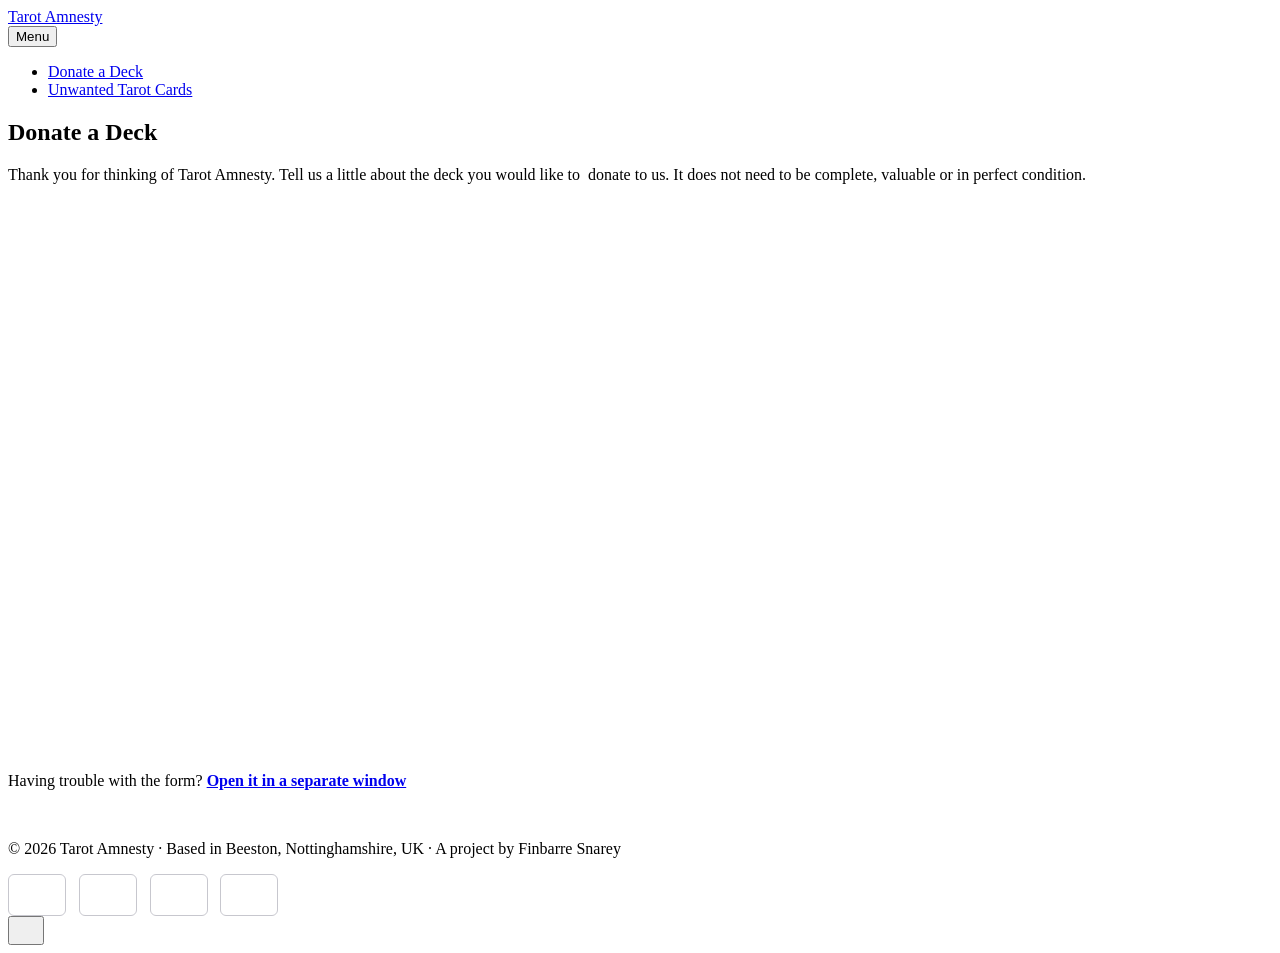
==== commit 0f85fd90: "Updated from Publii" ====
--- a/donate-a-deck/index.html
+++ b/donate-a-deck/index.html
@@ -179,7 +179,7 @@
       }
     }
   ]
-}</script><style>:root { --scl-container-gap: 0.4rem; --scl-container-direction: row; --scl-btn-hover-effect: translate3d(0, -2px, 0); --scl-btn-gap: 0.4rem; --scl-btn-transition: all 0.24s ease-out; --scl-btn-border-radius: 6px; --scl-btn-font-family: var(--body-font); --scl-btn-font-size: 0.875rem; --scl-btn-line-height: inherit; --scl-icon-size: 22px; --scl-link-color: #404258; --scl-link-color-hover: #6D67E4; --scl-link-icon-color: #404258; --scl-link-icon-color-hover: #6D67E4; }.scl-container { display: flex; flex-direction: var(--scl-container-direction); flex-wrap: wrap; gap: var(--scl-container-gap); }.scl-btn { all: unset; align-items: center; color: var(--scl-link-color); cursor: pointer; display: inline-flex; font-family: var(--scl-btn-font-family); font-size: var(--scl-btn-font-size); gap: var(--scl-btn-gap); line-height: var(--scl-btn-line-height); transition: var(--scl-btn-transition); text-decodration: none; will-change: transform; } .scl-btn:hover { color: var(--scl-link-color-hover); transform: var(--scl-btn-hover-effect); } .scl-btn svg { fill: var(--scl-link-icon-color); height: var(--scl-icon-size); pointer-events: none; transition: var(--scl-btn-transition); width: var(--scl-icon-size); } .scl-btn:hover svg { fill: var(--scl-link-icon-color-hover); }.scl-btn svg { fill: hsla(var(--s-platform-h), var(--s-platform-s), var(--s-platform-l), var(--s-platform-a)); }.scl-btn:hover { color: hsla(var(--s-platform-h), var(--s-platform-s), var(--s-platform-l), var(--s-platform-a)); } .scl-btn:hover svg { fill: hsla(var(--s-platform-h), var(--s-platform-s), var(--s-platform-l), var(--s-platform-a)); }</style><style>:root { --flb-container-gap: 0.8rem; --flb-container-direction: row; --flb-btn-hover-effect: translate3d(0, -2px, 0); --flb-btn-gap: 0.4rem; --flb-btn-transition: all 0.24s ease-out; --flb-btn-border-radius: 6px; --flb-btn-font-family: var(--body-font); --flb-btn-font-size: 0.875rem; --flb-btn-line-height: inherit; --flb-icon-size: 24px; --flb-outlined-color: #404258; --flb-outlined-color-hover: #6E4F86; --flb-outlined-icon-color: #404258; --flb-outlined-icon-color-hover: #6E4F86; --flb-outlined-border-color: #C7C7CE; --flb-outlined-border-color-hover: #404258; --flb-outlined-border-width: 1px; --flb-btn-padding: 0.5rem 1rem; }.flb-container { display: inline-flex; flex-direction: var(--flb-container-direction); flex-wrap: wrap; gap: var(--flb-container-gap); justify-content: center; }a.flb-btn { all: unset; align-items: center; border: var(--flb-outlined-border-width) solid var(--flb-outlined-border-color); border-radius: var(--flb-btn-border-radius); color: var(--flb-outlined-color); cursor: pointer; display: inline-flex; font-family: var(--flb-btn-font-family); font-size: var(--flb-btn-font-size); gap: var(--flb-btn-gap); line-height: var(--flb-btn-line-height); padding: var(--flb-btn-padding); text-decodration: none; transition: var(--flb-btn-transition); will-change: transform; } a.flb-btn:hover { border-color: var(--flb-outlined-border-color-hover); color: var(--flb-outlined-color-hover); transform: var(--flb-btn-hover-effect); } a.flb-btn svg { fill: var(--flb-outlined-icon-color); height: var(--flb-icon-size); margin: unset; opacity: unset; pointer-events: none; transition: var(--flb-btn-transition); width: var(--flb-icon-size); } a.flb-btn:hover svg { fill: var(--flb-outlined-icon-color-hover); }a.flb-btn.p-spotify{--s-platform-h:141;--s-platform-s:76%;--s-platform-l:48%;--s-platform-a:1;}a.flb-btn.p-applepodcasts{--s-platform-h:281;--s-platform-s:70%;--s-platform-l:61%;--s-platform-a:1;}a.flb-btn.p-bluesky{--s-platform-h:209;--s-platform-s:100%;--s-platform-l:50%;--s-platform-a:1;}a.flb-btn.p-instagram{--s-platform-h:0;--s-platform-s:0%;--s-platform-l:0%;--s-platform-a:1;}</style></head><body class="page-template"><header class="top js-header"><a class="logo" href="https://tarotamnesty.org/">Tarot Amnesty</a><nav class="navbar js-navbar"><button class="navbar__toggle js-toggle" aria-label="Menu" aria-haspopup="true" aria-expanded="false"><span class="navbar__toggle-box"><span class="navbar__toggle-inner">Menu</span></span></button><ul class="navbar__menu"><li class="active"><a href="https://tarotamnesty.org/donate-a-deck/" target="_self">Offer a Deck</a></li><li><a href="https://tarotamnesty.org/what-to-do-with-unwanted-tarot-cards/" target="_self">Unwanted Tarot Cards</a></li></ul></nav></header><main class="page"><article class="content"><div class="hero hero--noimage"><header class="hero__content"><div class="wrapper"><h1>Donate a Deck</h1></div></header></div><div class="entry-wrapper content__entry"><p>Thank you for thinking of Tarot Amnesty. Tell us a little about the deck you would like to  donate to us. It does not need to be complete, valuable or in perfect condition.</p><div class="post__iframe"><iframe width="100%" height="552" data-tally-src="https://tally.so/embed/jaryG9?alignLeft=1&amp;hideTitle=1&amp;transparentBackground=1&amp;dynamicHeight=1" loading="lazy" frameborder="0" marginheight="0" marginwidth="0" title="Offer a deck to Tarot Amnesty"></iframe></div><script>var d=document,w="https://tally.so/widgets/embed.js",v=function(){"undefined"!=typeof Tally?Tally.loadEmbeds():d.querySelectorAll("iframe[data-tally-src]:not([src])").forEach((function(e){e.src=e.dataset.tallySrc}))};if("undefined"!=typeof Tally)v();else if(d.querySelector('script[src="'+w+'"]')==null){var s=d.createElement("script");s.src=w,s.onload=v,s.onerror=v,d.body.appendChild(s);}</script><p></p><p>Having trouble with the form? <strong data-start="687" data-end="720"><a href="https://tally.so/r/jaryG9" target="_blank" rel="noopener noreferrer">Open it in a separate window</a></strong></p><p> </p></div></article></main><footer class="footer"><div class="wrapper"><div class="footer__copyright"><p>© 2026 Tarot Amnesty · Based in Beeston, Nottinghamshire, UK · A project by Finbarre Snarey</p></div><div class="footer__social"><div class="flb-container"><a href="https://open.spotify.com/show/0CAxcBIEmDgfrz9onp0zpM" target="_blank" class="flb-btn p-spotify" aria-label="Spotify" title="Spotify"><svg width="24" height="24" aria-hidden="false"><use xlink:href="https://tarotamnesty.org/media/plugins/followButtons/svg-map.svg#spotify"/></svg> </a><a href="https://podcasts.apple.com/gb/podcast/tarot-interviews/id1798747936" target="_blank" class="flb-btn p-applepodcasts" aria-label="Apple Podcasts" title="Apple Podcasts"><svg width="24" height="24" aria-hidden="false"><use xlink:href="https://tarotamnesty.org/media/plugins/followButtons/svg-map.svg#applepodcasts"/></svg> </a><a href="https://bsky.app/profile/tarotinterviews.com" target="_blank" class="flb-btn p-bluesky" aria-label="Bluesky" title="Bluesky"><svg width="24" height="24" aria-hidden="false"><use xlink:href="https://tarotamnesty.org/media/plugins/followButtons/svg-map.svg#bluesky"/></svg> </a><a href="https://www.instagram.com/finbarre/" target="_blank" class="flb-btn p-instagram" aria-label="Instagram" title="Instagram"><svg width="24" height="24" aria-hidden="false"><use xlink:href="https://tarotamnesty.org/media/plugins/followButtons/svg-map.svg#instagram"/></svg></a></div></div><button id="backToTop" class="footer__bttop" aria-label="Back to top" title="Back to top"><svg width="20" height="20"><use xlink:href="https://tarotamnesty.org/assets/svg/svg-map.svg#toparrow"/></svg></button></div></footer><script defer="defer" src="https://tarotamnesty.org/assets/js/scripts.min.js?v=dafec4f87fead6718cb125f0b0fc8441"></script><script>window.publiiThemeMenuConfig={mobileMenuMode:'sidebar',animationSpeed:300,submenuWidth: 'auto',doubleClickTime:500,mobileMenuExpandableSubmenus:true,relatedContainerForOverlayMenuSelector:'.top'};</script><script>var images = document.querySelectorAll('img[loading]');
+}</script><style>:root { --scl-container-gap: 0.4rem; --scl-container-direction: row; --scl-btn-hover-effect: translate3d(0, -2px, 0); --scl-btn-gap: 0.4rem; --scl-btn-transition: all 0.24s ease-out; --scl-btn-border-radius: 6px; --scl-btn-font-family: var(--body-font); --scl-btn-font-size: 0.875rem; --scl-btn-line-height: inherit; --scl-icon-size: 22px; --scl-link-color: #404258; --scl-link-color-hover: #6D67E4; --scl-link-icon-color: #404258; --scl-link-icon-color-hover: #6D67E4; }.scl-container { display: flex; flex-direction: var(--scl-container-direction); flex-wrap: wrap; gap: var(--scl-container-gap); }.scl-btn { all: unset; align-items: center; color: var(--scl-link-color); cursor: pointer; display: inline-flex; font-family: var(--scl-btn-font-family); font-size: var(--scl-btn-font-size); gap: var(--scl-btn-gap); line-height: var(--scl-btn-line-height); transition: var(--scl-btn-transition); text-decodration: none; will-change: transform; } .scl-btn:hover { color: var(--scl-link-color-hover); transform: var(--scl-btn-hover-effect); } .scl-btn svg { fill: var(--scl-link-icon-color); height: var(--scl-icon-size); pointer-events: none; transition: var(--scl-btn-transition); width: var(--scl-icon-size); } .scl-btn:hover svg { fill: var(--scl-link-icon-color-hover); }.scl-btn svg { fill: hsla(var(--s-platform-h), var(--s-platform-s), var(--s-platform-l), var(--s-platform-a)); }.scl-btn:hover { color: hsla(var(--s-platform-h), var(--s-platform-s), var(--s-platform-l), var(--s-platform-a)); } .scl-btn:hover svg { fill: hsla(var(--s-platform-h), var(--s-platform-s), var(--s-platform-l), var(--s-platform-a)); }</style><style>:root { --flb-container-gap: 0.8rem; --flb-container-direction: row; --flb-btn-hover-effect: translate3d(0, -2px, 0); --flb-btn-gap: 0.4rem; --flb-btn-transition: all 0.24s ease-out; --flb-btn-border-radius: 6px; --flb-btn-font-family: var(--body-font); --flb-btn-font-size: 0.875rem; --flb-btn-line-height: inherit; --flb-icon-size: 24px; --flb-outlined-color: #404258; --flb-outlined-color-hover: #6E4F86; --flb-outlined-icon-color: #404258; --flb-outlined-icon-color-hover: #6E4F86; --flb-outlined-border-color: #C7C7CE; --flb-outlined-border-color-hover: #404258; --flb-outlined-border-width: 1px; --flb-btn-padding: 0.5rem 1rem; }.flb-container { display: inline-flex; flex-direction: var(--flb-container-direction); flex-wrap: wrap; gap: var(--flb-container-gap); justify-content: center; }a.flb-btn { all: unset; align-items: center; border: var(--flb-outlined-border-width) solid var(--flb-outlined-border-color); border-radius: var(--flb-btn-border-radius); color: var(--flb-outlined-color); cursor: pointer; display: inline-flex; font-family: var(--flb-btn-font-family); font-size: var(--flb-btn-font-size); gap: var(--flb-btn-gap); line-height: var(--flb-btn-line-height); padding: var(--flb-btn-padding); text-decodration: none; transition: var(--flb-btn-transition); will-change: transform; } a.flb-btn:hover { border-color: var(--flb-outlined-border-color-hover); color: var(--flb-outlined-color-hover); transform: var(--flb-btn-hover-effect); } a.flb-btn svg { fill: var(--flb-outlined-icon-color); height: var(--flb-icon-size); margin: unset; opacity: unset; pointer-events: none; transition: var(--flb-btn-transition); width: var(--flb-icon-size); } a.flb-btn:hover svg { fill: var(--flb-outlined-icon-color-hover); }a.flb-btn.p-spotify{--s-platform-h:141;--s-platform-s:76%;--s-platform-l:48%;--s-platform-a:1;}a.flb-btn.p-applepodcasts{--s-platform-h:281;--s-platform-s:70%;--s-platform-l:61%;--s-platform-a:1;}a.flb-btn.p-bluesky{--s-platform-h:209;--s-platform-s:100%;--s-platform-l:50%;--s-platform-a:1;}a.flb-btn.p-instagram{--s-platform-h:0;--s-platform-s:0%;--s-platform-l:0%;--s-platform-a:1;}</style></head><body class="page-template"><header class="top js-header"><a class="logo" href="https://tarotamnesty.org/">Tarot Amnesty</a><nav class="navbar js-navbar"><button class="navbar__toggle js-toggle" aria-label="Menu" aria-haspopup="true" aria-expanded="false"><span class="navbar__toggle-box"><span class="navbar__toggle-inner">Menu</span></span></button><ul class="navbar__menu"><li class="active"><a href="https://tarotamnesty.org/donate-a-deck/" target="_self">Donate a Deck</a></li><li><a href="https://tarotamnesty.org/what-to-do-with-unwanted-tarot-cards/" target="_self">Unwanted Tarot Cards</a></li></ul></nav></header><main class="page"><article class="content"><div class="hero hero--noimage"><header class="hero__content"><div class="wrapper"><h1>Donate a Deck</h1></div></header></div><div class="entry-wrapper content__entry"><p>Thank you for thinking of Tarot Amnesty. Tell us a little about the deck you would like to  donate to us. It does not need to be complete, valuable or in perfect condition.</p><div class="post__iframe"><iframe width="100%" height="552" data-tally-src="https://tally.so/embed/jaryG9?alignLeft=1&amp;hideTitle=1&amp;transparentBackground=1&amp;dynamicHeight=1" loading="lazy" frameborder="0" marginheight="0" marginwidth="0" title="Offer a deck to Tarot Amnesty"></iframe></div><script>var d=document,w="https://tally.so/widgets/embed.js",v=function(){"undefined"!=typeof Tally?Tally.loadEmbeds():d.querySelectorAll("iframe[data-tally-src]:not([src])").forEach((function(e){e.src=e.dataset.tallySrc}))};if("undefined"!=typeof Tally)v();else if(d.querySelector('script[src="'+w+'"]')==null){var s=d.createElement("script");s.src=w,s.onload=v,s.onerror=v,d.body.appendChild(s);}</script><p></p><p>Having trouble with the form? <strong data-start="687" data-end="720"><a href="https://tally.so/r/jaryG9" target="_blank" rel="noopener noreferrer">Open it in a separate window</a></strong></p><p> </p></div></article></main><footer class="footer"><div class="wrapper"><div class="footer__copyright"><p>© 2026 Tarot Amnesty · Based in Beeston, Nottinghamshire, UK · A project by Finbarre Snarey</p></div><div class="footer__social"><div class="flb-container"><a href="https://open.spotify.com/show/0CAxcBIEmDgfrz9onp0zpM" target="_blank" class="flb-btn p-spotify" aria-label="Spotify" title="Spotify"><svg width="24" height="24" aria-hidden="false"><use xlink:href="https://tarotamnesty.org/media/plugins/followButtons/svg-map.svg#spotify"/></svg> </a><a href="https://podcasts.apple.com/gb/podcast/tarot-interviews/id1798747936" target="_blank" class="flb-btn p-applepodcasts" aria-label="Apple Podcasts" title="Apple Podcasts"><svg width="24" height="24" aria-hidden="false"><use xlink:href="https://tarotamnesty.org/media/plugins/followButtons/svg-map.svg#applepodcasts"/></svg> </a><a href="https://bsky.app/profile/tarotinterviews.com" target="_blank" class="flb-btn p-bluesky" aria-label="Bluesky" title="Bluesky"><svg width="24" height="24" aria-hidden="false"><use xlink:href="https://tarotamnesty.org/media/plugins/followButtons/svg-map.svg#bluesky"/></svg> </a><a href="https://www.instagram.com/finbarre/" target="_blank" class="flb-btn p-instagram" aria-label="Instagram" title="Instagram"><svg width="24" height="24" aria-hidden="false"><use xlink:href="https://tarotamnesty.org/media/plugins/followButtons/svg-map.svg#instagram"/></svg></a></div></div><button id="backToTop" class="footer__bttop" aria-label="Back to top" title="Back to top"><svg width="20" height="20"><use xlink:href="https://tarotamnesty.org/assets/svg/svg-map.svg#toparrow"/></svg></button></div></footer><script defer="defer" src="https://tarotamnesty.org/assets/js/scripts.min.js?v=dafec4f87fead6718cb125f0b0fc8441"></script><script>window.publiiThemeMenuConfig={mobileMenuMode:'sidebar',animationSpeed:300,submenuWidth: 'auto',doubleClickTime:500,mobileMenuExpandableSubmenus:true,relatedContainerForOverlayMenuSelector:'.top'};</script><script>var images = document.querySelectorAll('img[loading]');
         for (var i = 0; i < images.length; i++) {
             if (images[i].complete) {
                 images[i].classList.add('is-loaded');
